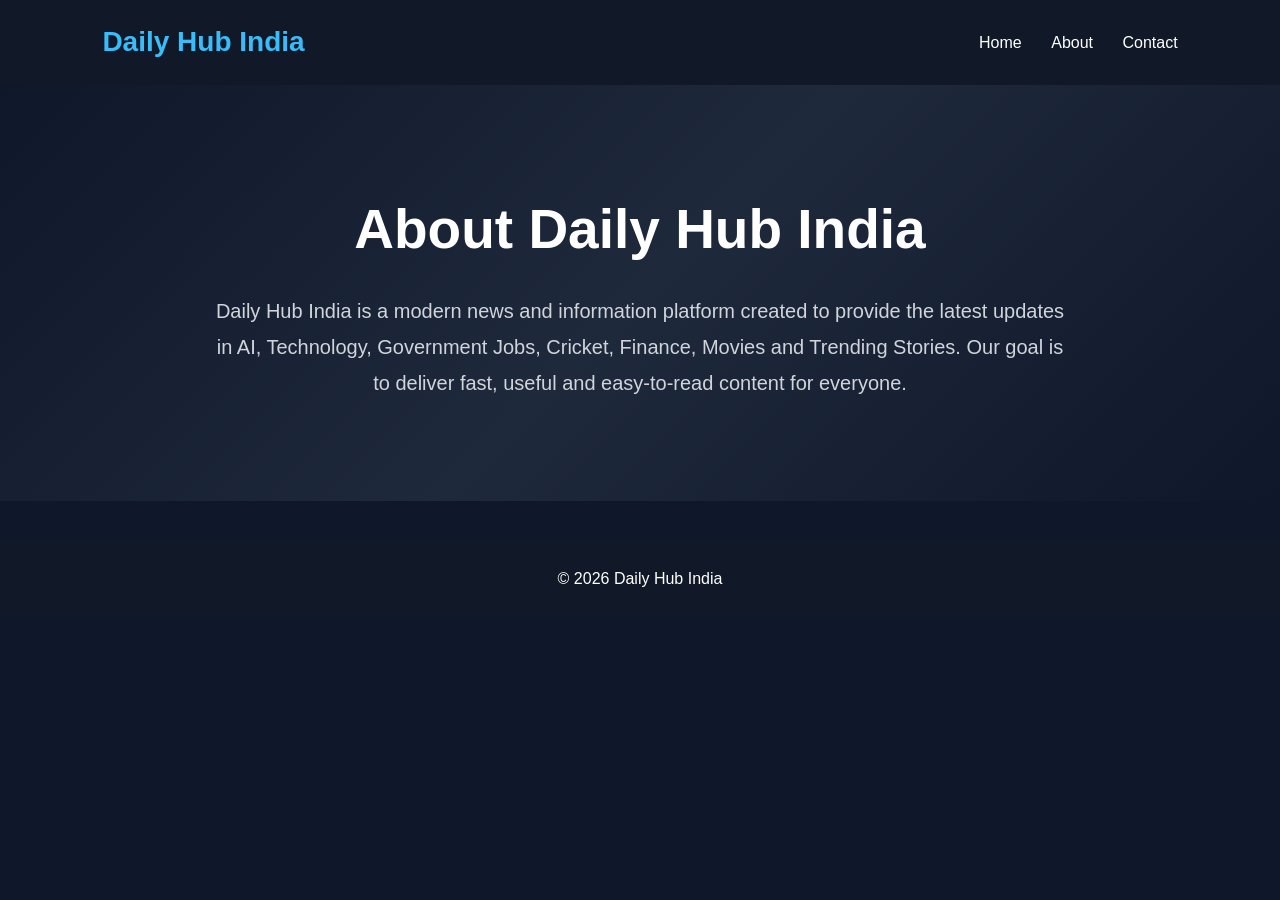
==== about.html @ a8197484 "Create about.html" ====
<!DOCTYPE html>
<html lang="en">

<head>

<meta charset="UTF-8">
<meta name="viewport" content="width=device-width, initial-scale=1.0">

<title>About Us | Daily Hub India</title>

<link rel="stylesheet" href="style.css">

</head>

<body>

<header>

<div class="logo">
Daily Hub India
</div>

<nav>

<a href="index.html">Home</a>
<a href="about.html">About</a>
<a href="contact.html">Contact</a>

</nav>

</header>

<section class="hero">

<h1>About Daily Hub India</h1>

<p>
Daily Hub India is a modern news and information platform created to provide
the latest updates in AI, Technology, Government Jobs, Cricket, Finance,
Movies and Trending Stories.

Our goal is to deliver fast, useful and easy-to-read content for everyone.

</p>

</section>

<footer>

<p>© 2026 Daily Hub India. All Rights Reserved.</p>

</footer>

<script src="script.js"></script>

</body>

</html>
---- style.css ----
/* =========================
   AI MASTER HUB - STYLE.CSS
   ========================= */

*{
    margin:0;
    padding:0;
    box-sizing:border-box;
}

body{
    font-family:Arial, Helvetica, sans-serif;
    background:#0f172a;
    color:#fff;
    line-height:1.6;
}

header{
    background:#111827;
    padding:20px 8%;
    display:flex;
    justify-content:space-between;
    align-items:center;
    position:sticky;
    top:0;
    z-index:999;
}

.logo{
    font-size:28px;
    font-weight:bold;
    color:#38bdf8;
}

nav a{
    color:white;
    text-decoration:none;
    margin-left:25px;
    transition:.3s;
}

nav a:hover{
    color:#38bdf8;
}

.hero{
    text-align:center;
    padding:80px 20px;
}

.hero h1{
    font-size:50px;
    margin-bottom:20px;
}

.hero p{
    max-width:700px;
    margin:auto;
    color:#cbd5e1;
    font-size:20px;
}

.btn{
    display:inline-block;
    margin-top:30px;
    padding:15px 35px;
    background:#38bdf8;
    color:#000;
    text-decoration:none;
    border-radius:8px;
    font-weight:bold;
}

.cards{
    display:grid;
    grid-template-columns:repeat(auto-fit,minmax(300px,1fr));
    gap:25px;
    width:90%;
    margin:60px auto;
}

.card{
    background:#1e293b;
    padding:25px;
    border-radius:12px;
    transition:.3s;
}

.card:hover{
    transform:translateY(-10px);
}

footer{
    background:#111827;
    text-align:center;
    padding:25px;
    margin-top:40px;
}
/* TOP BAR */
.topbar{
display:flex;
background:#ff0000;
color:white;
padding:10px;
font-weight:bold;
}

.breaking{
margin-right:15px;
}

.marquee{
overflow:hidden;
white-space:nowrap;
animation:move 18s linear infinite;
}

@keyframes move{

0%{
transform:translateX(100%);
}

100%{
transform:translateX(-100%);
}

}

/* SEARCH */

.search-section{

display:flex;

justify-content:center;

padding:30px;

gap:10px;

}

#searchBox{

width:60%;

padding:15px;

border:none;

border-radius:8px;

font-size:17px;

}

#searchBtn{

padding:15px 30px;

background:#ff3b30;

color:white;

border:none;

border-radius:8px;

cursor:pointer;

}
.latest-news{
width:90%;
margin:50px auto;
}

.latest-news h2{
margin-bottom:20px;
font-size:34px;
}

#newsContainer{
display:grid;
grid-template-columns:repeat(auto-fit,minmax(300px,1fr));
gap:20px;
}

.news-card{
background:#1c2433;
padding:20px;
border-radius:12px;
transition:.3s;
}

.news-card:hover{
transform:translateY(-8px);
}

.news-card h3{
margin-bottom:10px;
}

.news-card p{
color:#d4d4d4;
}
/* CATEGORY BAR */

.category-bar{
display:flex;
overflow-x:auto;
gap:12px;
padding:15px;
background:#161f2d;
}

.category-bar a{
text-decoration:none;
color:white;
padding:10px 18px;
background:#233044;
border-radius:30px;
white-space:nowrap;
transition:.3s;
font-weight:bold;
}

.category-bar a:hover{
background:#38bdf8;
color:#000;
}

.hero{
background:linear-gradient(135deg,#0f172a,#1e293b,#0f172a);
padding:100px 20px;
text-align:center;
}

.hero h1{
font-size:55px;
margin-bottom:20px;
font-weight:bold;
}

.hero p{
font-size:20px;
max-width:850px;
margin:auto;
line-height:1.8;
color:#d1d5db;
}

.btn{
display:inline-block;
margin-top:35px;
padding:16px 35px;
background:#38bdf8;
color:#000;
font-weight:bold;
border-radius:10px;
text-decoration:none;
transition:.3s;
}

.btn:hover{
transform:scale(1.05);
background:#0ea5e9;
}
.featured-news{
width:90%;
margin:60px auto;
}

.featured-news h2{
margin-bottom:25px;
font-size:32px;
}

.featured-grid{
display:grid;
grid-template-columns:repeat(auto-fit,minmax(320px,1fr));
gap:25px;
}

.featured-card{
background:#1e293b;
border-radius:12px;
overflow:hidden;
transition:.3s;
}

.featured-card:hover{
transform:translateY(-8px);
}

.featured-card img{
width:100%;
display:block;
}

.featured-card h3{
padding:15px;
}

.featured-card p{
padding:0 15px 20px;
color:#d1d5db;
}
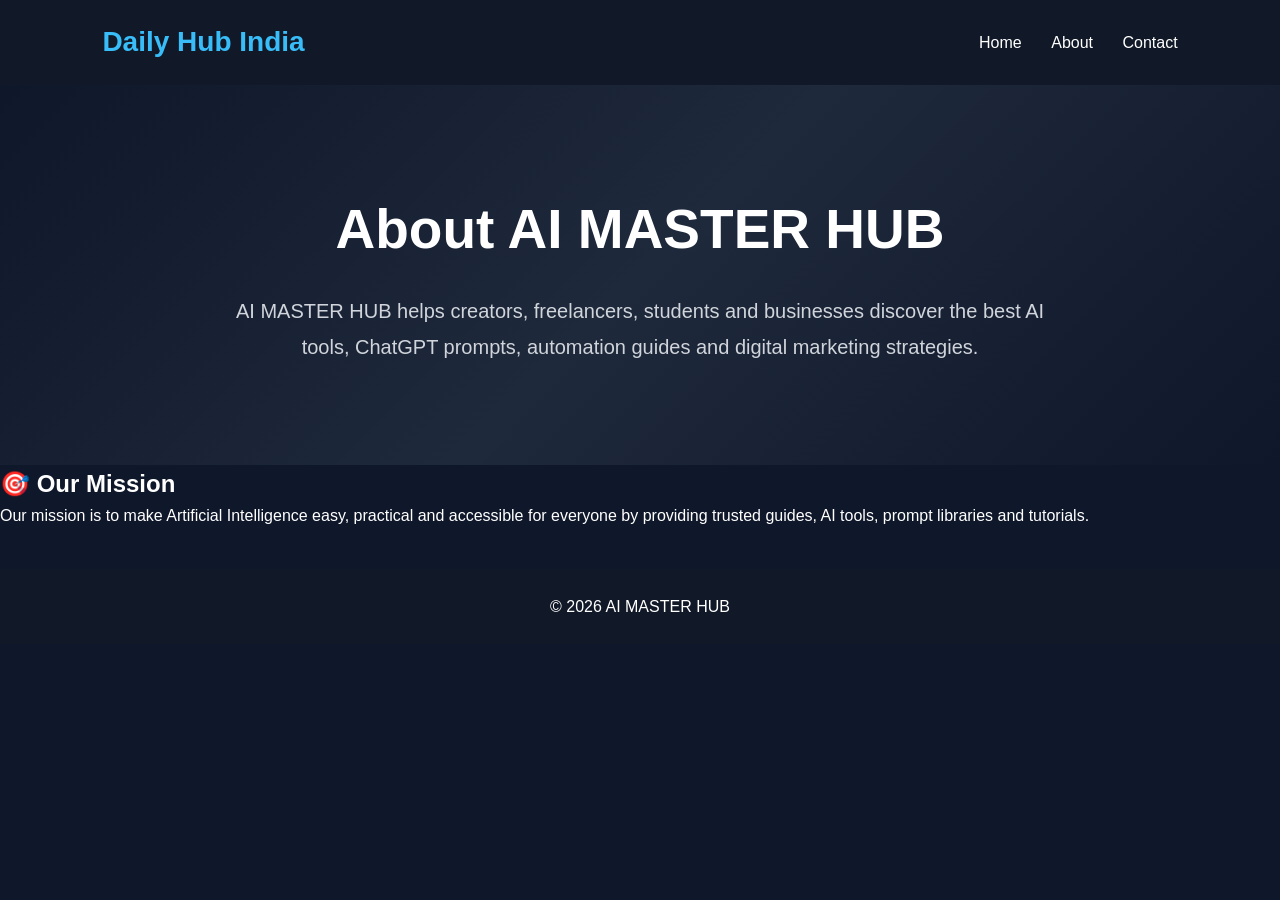
==== commit 9b39e10c: "Update about.html" ====
--- a/about.html
+++ b/about.html
@@ -7,6 +7,16 @@
 <meta name="viewport" content="width=device-width, initial-scale=1.0">
 
 <title>About Us | Daily Hub India</title>
+
+<meta name="description" content="AI MASTER HUB - Discover the best AI tools, ChatGPT prompts, AI news, technology guides and digital marketing resources.">
+
+<meta name="keywords" content="AI Tools, ChatGPT Prompts, Artificial Intelligence, AI News, Technology, Digital Marketing">
+
+<meta name="author" content="AI MASTER HUB">
+
+<meta name="robots" content="index, follow">
+
+<meta name="theme-color" content="#0f172a">
 
 <link rel="stylesheet" href="style.css">
 
@@ -32,22 +42,58 @@
 
 <section class="hero">
 
-<h1>About Daily Hub India</h1>
-
+<h1>About AI MASTER HUB</h1>
 <p>
-Daily Hub India is a modern news and information platform created to provide
-the latest updates in AI, Technology, Government Jobs, Cricket, Finance,
-Movies and Trending Stories.
-
-Our goal is to deliver fast, useful and easy-to-read content for everyone.
-
+AI MASTER HUB helps creators, freelancers, students and businesses discover the best AI tools, ChatGPT prompts, automation guides and digital marketing strategies.
 </p>
 
 </section>
 
+<section class="mission">
+
+<h2>🎯 Our Mission</h2>
+
+<p>
+Our mission is to make Artificial Intelligence easy, practical and accessible for everyone by providing trusted guides, AI tools, prompt libraries and tutorials.
+</p>
+
+</section>
+  
 <footer>
 
-<p>© 2026 Daily Hub India. All Rights Reserved.</p>
+<div class="footer-container">
+
+<h2>AI MASTER HUB</h2>
+
+<p>Your trusted source for AI Tools, ChatGPT Prompts and Technology.</p>
+
+<div class="footer-links">
+
+<a href="index.html">Home</a>
+
+<a href="ai-tools.html">AI Tools</a>
+
+<a href="prompts.html">Prompts</a>
+
+<a href="blog.html">Blog</a>
+
+<a href="services.html">Services</a>
+
+<a href="contact.html">Contact</a>
+
+<a href="about.html">About</a>
+  
+<a href="privacy.html">Privacy Policy</a>
+  
+<a href="terms.html">Terms</a>
+  
+<a href="disclaimer.html">Disclaimer</a>
+
+</div>
+
+<p>© 2026 AI MASTER HUB. All Rights Reserved.</p>
+
+</div>
 
 </footer>
 
--- a/style.css
+++ b/style.css
@@ -306,3 +306,745 @@
 padding:0 15px 20px;
 color:#d1d5db;
 }
+.footer-container{
+
+width:90%;
+
+margin:auto;
+
+text-align:center;
+
+padding:40px 20px;
+
+}
+
+.footer-container h2{
+
+margin-bottom:15px;
+
+font-size:30px;
+
+}
+
+.footer-container p{
+
+margin-bottom:15px;
+
+color:#d1d5db;
+
+}
+
+.footer-links{
+
+display:flex;
+
+justify-content:center;
+
+gap:20px;
+
+flex-wrap:wrap;
+
+margin:20px 0;
+
+}
+
+.footer-links a{
+
+text-decoration:none;
+
+color:#38bdf8;
+
+font-weight:bold;
+
+}
+
+.footer-links a:hover{
+
+color:white;
+
+}
+
+.copyright{
+
+margin-top:20px;
+
+font-size:14px;
+
+}
+.search-box{
+margin-top:30px;
+display:flex;
+justify-content:center;
+gap:10px;
+flex-wrap:wrap;
+}
+
+.search-box input{
+width:320px;
+padding:14px;
+border:none;
+border-radius:8px;
+font-size:16px;
+outline:none;
+}
+
+.search-box button{
+padding:14px 22px;
+border:none;
+background:#38bdf8;
+color:#000;
+font-weight:bold;
+border-radius:8px;
+cursor:pointer;
+}
+
+.search-box button:hover{
+background:#0ea5e9;
+}
+.breaking-news{
+
+display:flex;
+
+align-items:center;
+
+background:#d90429;
+
+color:#fff;
+
+font-weight:bold;
+
+overflow:hidden;
+
+}
+
+.breaking-title{
+
+background:#000;
+
+padding:12px 18px;
+
+}
+
+.breaking-news marquee{
+
+padding:12px;
+
+flex:1;
+
+}
+
+header{
+
+position:sticky;
+
+top:0;
+
+z-index:1000;
+
+background:#111827;
+
+}
+.slider{
+
+width:90%;
+
+margin:40px auto;
+
+overflow:hidden;
+
+border-radius:15px;
+
+}
+
+.slides{
+
+display:none;
+
+}
+
+.slides img{
+
+width:100%;
+
+border-radius:15px;
+
+display:block;
+
+}
+
+.fade{
+
+animation:fade 1s;
+
+}
+
+@keyframes fade{
+
+from{opacity:.4;}
+
+to{opacity:1;}
+
+}
+.trending-section{
+width:90%;
+margin:50px auto;
+}
+
+.trending-section h2{
+margin-bottom:20px;
+font-size:32px;
+}
+
+.trending-grid{
+display:grid;
+grid-template-columns:repeat(auto-fit,minmax(250px,1fr));
+gap:20px;
+}
+
+.trend-card{
+background:#1f2937;
+padding:20px;
+border-radius:12px;
+transition:.3s;
+cursor:pointer;
+}
+
+.trend-card:hover{
+transform:translateY(-8px);
+background:#374151;
+}
+
+.trend-card h3{
+margin-bottom:10px;
+}
+
+.trend-card p{
+color:#d1d5db;
+}
+.sidebar-section{
+width:90%;
+margin:50px auto;
+display:grid;
+grid-template-columns:3fr 1fr;
+gap:30px;
+}
+
+.story-card{
+background:#1f2937;
+padding:20px;
+margin-bottom:20px;
+border-radius:12px;
+transition:.3s;
+}
+
+.story-card:hover{
+transform:translateY(-5px);
+}
+
+.sidebar{
+background:#111827;
+padding:20px;
+border-radius:12px;
+}
+
+.sidebar ul{
+list-style:none;
+padding:0;
+}
+
+.sidebar li{
+padding:12px 0;
+border-bottom:1px solid #374151;
+}
+.ad-banner{
+
+width:90%;
+
+margin:50px auto;
+
+text-align:center;
+
+}
+
+.ad-box{
+
+height:120px;
+
+display:flex;
+
+align-items:center;
+
+justify-content:center;
+
+border:3px dashed #38bdf8;
+
+border-radius:12px;
+
+font-size:22px;
+
+font-weight:bold;
+
+background:#1f2937;
+
+color:white;
+
+}
+
+#darkModeBtn{
+padding:10px 18px;
+background:#38bdf8;
+color:#000;
+border:none;
+border-radius:8px;
+cursor:pointer;
+font-weight:bold;
+margin:10px;
+}
+
+.dark-mode{
+background:#000;
+color:#fff;
+}
+
+.dark-mode .card,
+.dark-mode .trend-card,
+.dark-mode .story-card,
+.dark-mode .sidebar,
+.dark-mode .featured-card,
+.dark-mode .ad-box{
+background:#111;
+color:#fff;
+}
+html{
+
+scroll-behavior:smooth;
+
+}
+
+img{
+
+max-width:100%;
+
+height:auto;
+
+}
+.newsletter{
+
+width:90%;
+
+margin:50px auto;
+
+text-align:center;
+
+padding:40px;
+
+background:#1f2937;
+
+border-radius:12px;
+
+}
+
+.newsletter input{
+
+padding:14px;
+
+width:300px;
+
+border:none;
+
+border-radius:8px;
+
+margin-top:20px;
+
+}
+
+.newsletter button{
+
+padding:14px 24px;
+
+margin-left:10px;
+
+border:none;
+
+background:#38bdf8;
+
+font-weight:bold;
+
+border-radius:8px;
+
+cursor:pointer;
+
+}
+.menu-btn{
+
+display:none;
+
+font-size:28px;
+
+background:none;
+
+border:none;
+
+color:white;
+
+cursor:pointer;
+
+}
+
+@media(max-width:768px){
+
+.menu-btn{
+
+display:block;
+
+}
+
+nav{
+
+display:none;
+
+flex-direction:column;
+
+width:100%;
+
+background:#111827;
+
+padding:15px;
+
+}
+
+nav.active{
+
+display:flex;
+
+}
+
+}
+#topBtn{
+
+display:none;
+
+position:fixed;
+
+bottom:20px;
+
+right:20px;
+
+z-index:999;
+
+background:#38bdf8;
+
+color:#000;
+
+border:none;
+
+padding:15px;
+
+border-radius:50%;
+
+cursor:pointer;
+
+font-size:20px;
+
+font-weight:bold;
+
+box-shadow:0 5px 15px rgba(0,0,0,.3);
+
+}
+
+#topBtn:hover{
+
+background:#0ea5e9;
+
+}
+
+#liveClock{
+
+font-weight:bold;
+
+color:#38bdf8;
+
+margin-left:15px;
+
+}
+.ai-tools{
+
+width:90%;
+
+margin:70px auto;
+
+}
+
+.ai-tools h2{
+
+font-size:34px;
+
+margin-bottom:30px;
+
+text-align:center;
+
+}
+
+.tools-grid{
+
+display:grid;
+
+grid-template-columns:repeat(auto-fit,minmax(280px,1fr));
+
+gap:25px;
+
+}
+
+.tool-card{
+
+background:#1f2937;
+
+padding:25px;
+
+border-radius:15px;
+
+transition:.4s;
+
+box-shadow:0 10px 25px rgba(0,0,0,.2);
+
+}
+
+.tool-card:hover{
+
+transform:translateY(-10px);
+
+}
+
+.tool-card h3{
+
+margin-bottom:15px;
+
+font-size:24px;
+
+}
+
+.tool-card p{
+
+line-height:1.7;
+
+margin-bottom:20px;
+
+color:#d1d5db;
+
+}
+
+.tool-card a{
+
+display:inline-block;
+
+padding:12px 22px;
+
+background:#38bdf8;
+
+color:#000;
+
+font-weight:bold;
+
+text-decoration:none;
+
+border-radius:8px;
+
+}
+
+.tool-card a:hover{
+
+background:#0ea5e9;
+
+}
+.featured-posts{
+
+width:90%;
+
+margin:70px auto;
+
+}
+
+.featured-grid{
+
+display:grid;
+
+grid-template-columns:repeat(auto-fit,minmax(300px,1fr));
+
+gap:25px;
+
+}
+
+.featured-card{
+
+background:#1f2937;
+
+border-radius:15px;
+
+overflow:hidden;
+
+box-shadow:0 10px 20px rgba(0,0,0,.2);
+
+transition:.3s;
+
+}
+
+.featured-card:hover{
+
+transform:translateY(-8px);
+
+}
+
+.featured-card img{
+
+width:100%;
+
+display:block;
+
+}
+
+.featured-card h3{
+
+padding:20px 20px 10px;
+
+}
+
+.featured-card p{
+
+padding:0 20px 20px;
+
+color:#d1d5db;
+
+}
+
+.featured-card a{
+
+display:inline-block;
+
+margin:0 20px 20px;
+
+text-decoration:none;
+
+font-weight:bold;
+
+color:#38bdf8;
+
+}
+
+.prompt-library{
+
+width:90%;
+
+margin:70px auto;
+
+}
+
+.prompt-grid{
+
+display:grid;
+
+grid-template-columns:repeat(auto-fit,minmax(250px,1fr));
+
+gap:20px;
+
+}
+
+.prompt-card{
+
+background:#111827;
+
+padding:25px;
+
+border-radius:12px;
+
+transition:.3s;
+
+}
+
+.prompt-card:hover{
+
+transform:scale(1.03);
+
+}
+
+.prompt-card h3{
+
+margin-bottom:12px;
+
+}
+.stats-section,
+.services,
+.affiliate-section{
+
+width:90%;
+margin:70px auto;
+
+}
+
+.stats-grid,
+.service-grid,
+.affiliate-grid{
+
+display:grid;
+grid-template-columns:repeat(auto-fit,minmax(250px,1fr));
+gap:25px;
+
+}
+
+.stat-box,
+.service-card,
+.affiliate-card{
+
+background:#1f2937;
+padding:30px;
+border-radius:15px;
+text-align:center;
+transition:.3s;
+
+}
+
+.stat-box:hover,
+.service-card:hover,
+.affiliate-card:hover{
+
+transform:translateY(-8px);
+
+}
+
+.stat-box h3{
+
+font-size:40px;
+color:#38bdf8;
+
+}
+
+.affiliate-card a{
+
+display:inline-block;
+margin-top:15px;
+padding:10px 18px;
+background:#38bdf8;
+color:#000;
+text-decoration:none;
+font-weight:bold;
+border-radius:8px;
+
+}
+.tools-grid{
+
+width:90%;
+margin:60px auto;
+display:grid;
+grid-template-columns:repeat(auto-fit,minmax(280px,1fr));
+gap:25px;
+
+}
+.prompt-grid{
+
+width:90%;
+margin:60px auto;
+display:grid;
+grid-template-columns:repeat(auto-fit,minmax(280px,1fr));
+gap:25px;
+
+}
+
